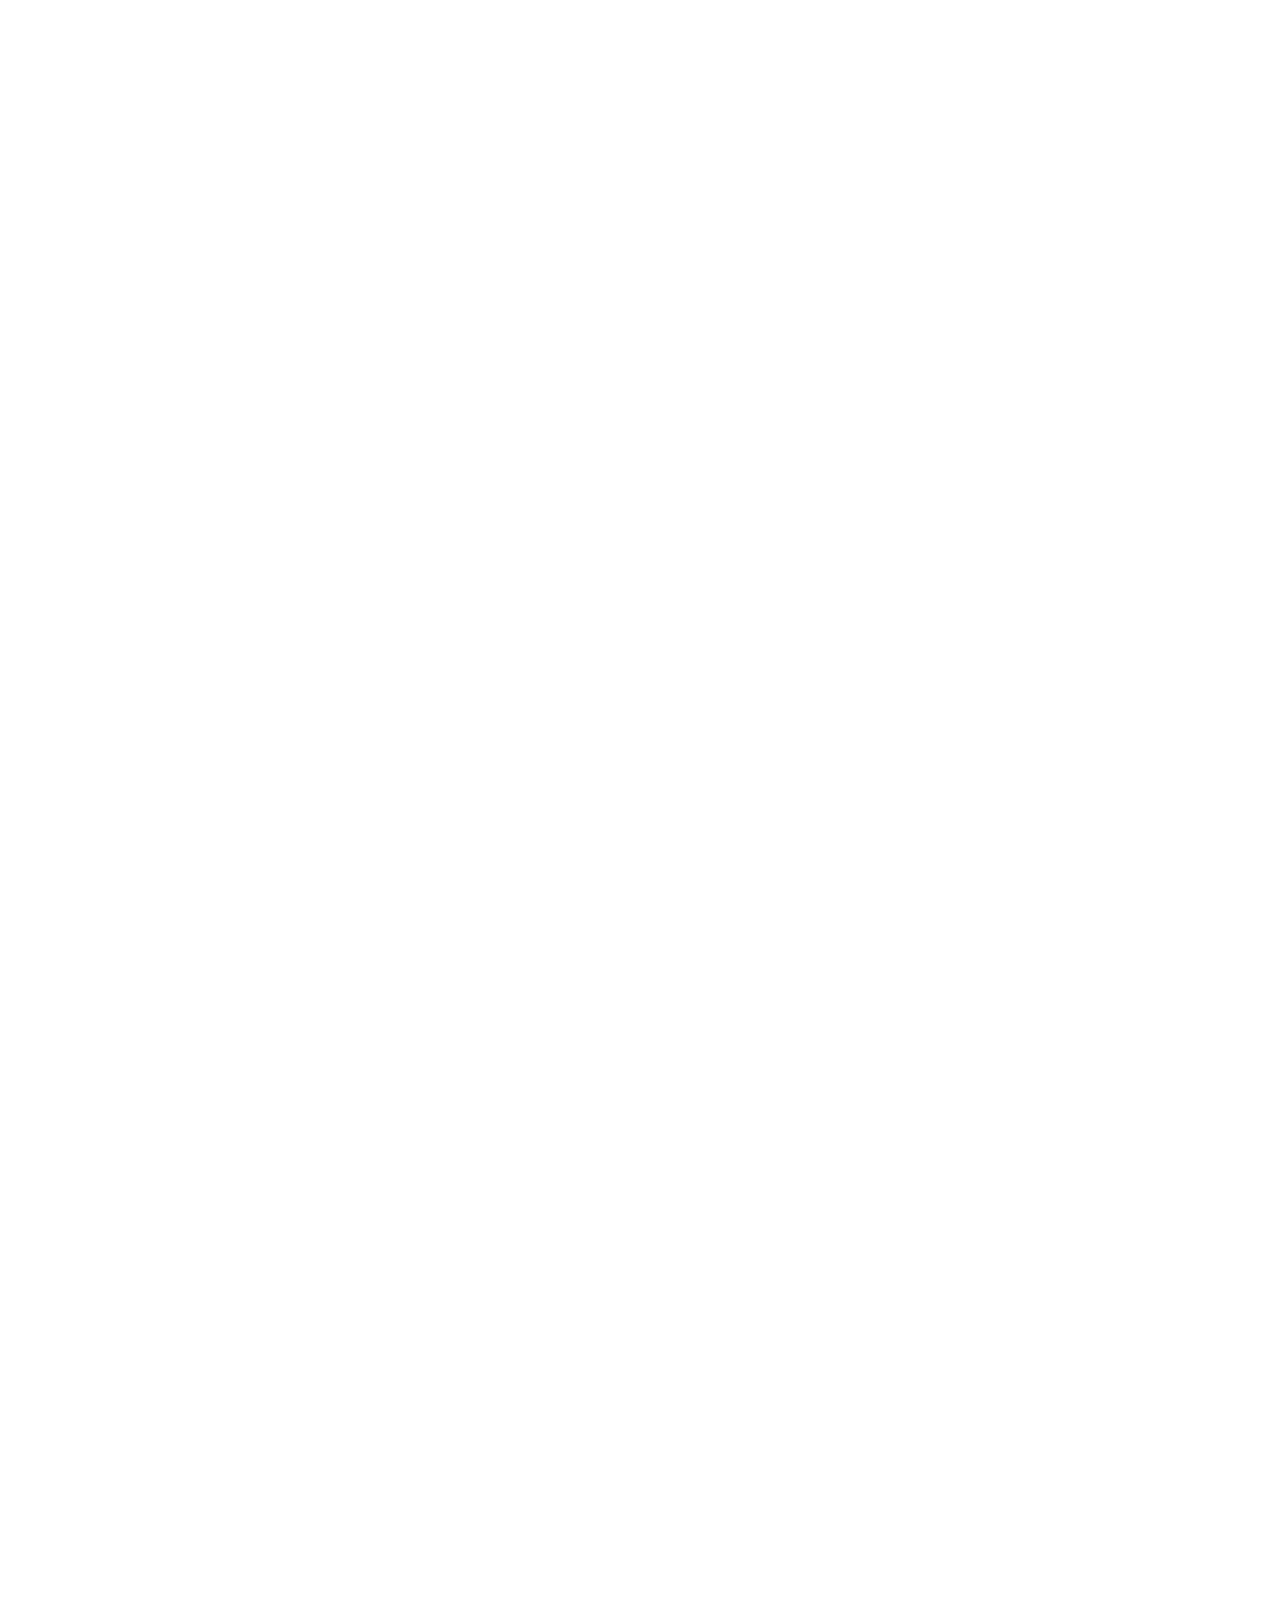
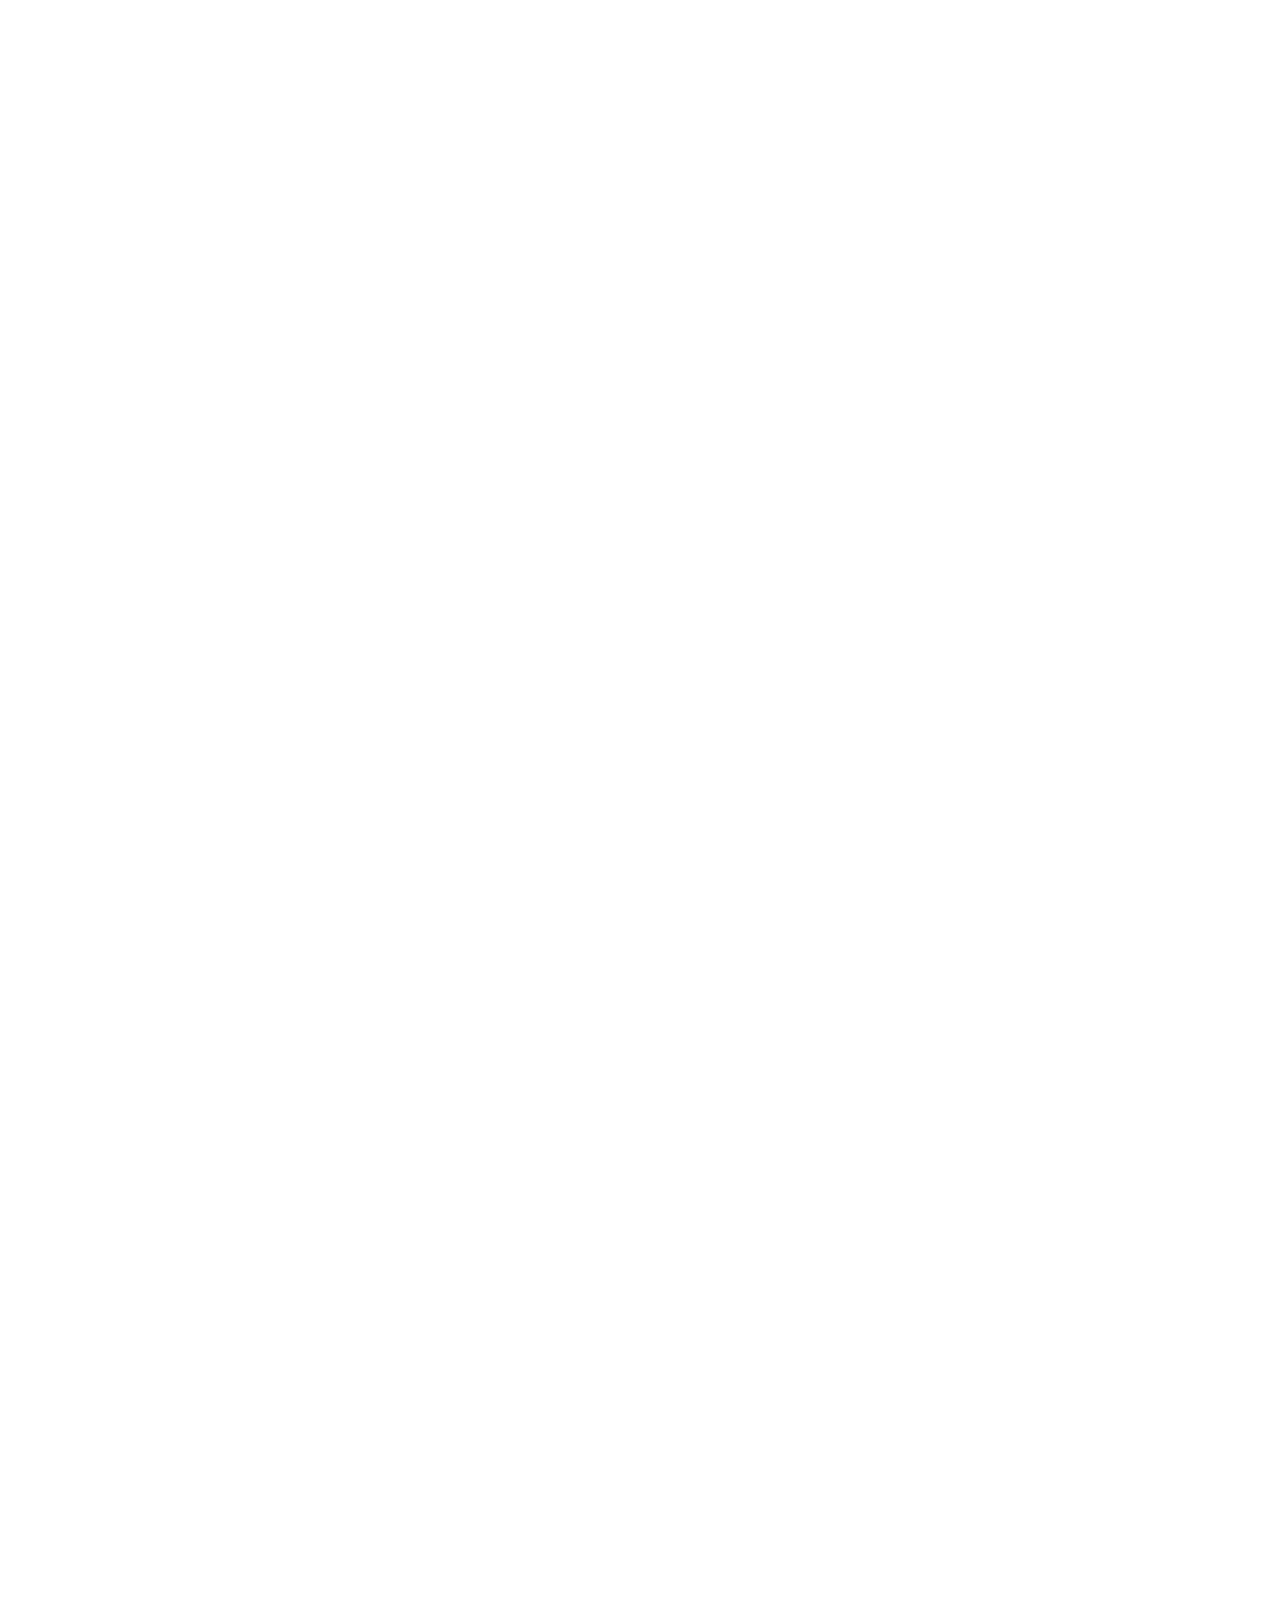
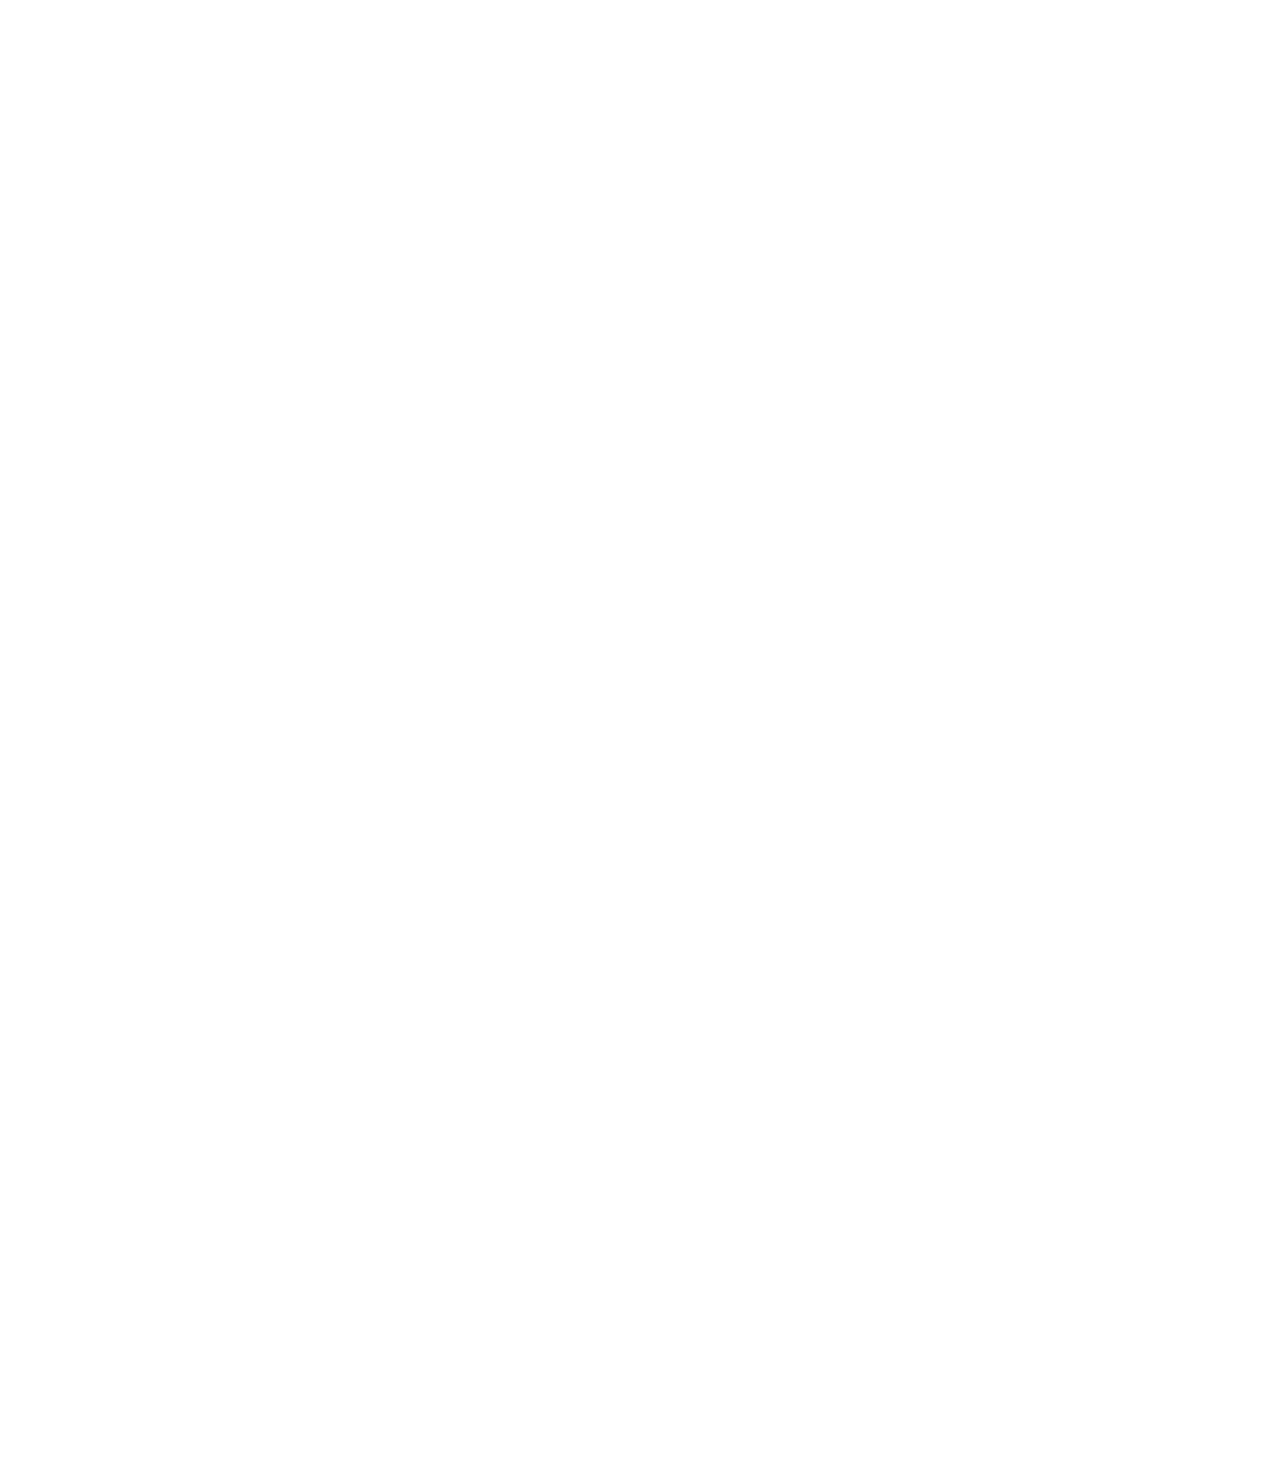
==== index.html @ 6ce0bb24 "github sucks" ====
<!DOCTYPE html>
<html>
<head>
	<meta charset="utf-8">
    <meta http-equiv="X-UA-Compatible" content="IE=edge">
    <meta name="viewport" content="width=device-width, initial-scale=1">
	<title>A Reminder of How Much We Have</title>
	<link rel="stylesheet" type="text/css" href="index.css">
	<script type="text/javascript" src="index.js"></script>
	<link rel="icon" type="image/png" href="favicon.png">
</head>
<body>
	<div class="content">
		<noscript>Your browser does not support JavaScript!</noscript>
		<div class="block">
			<p></p>
		</div>
		<div class="block">
			<p></p>
		</div>
		<div class="block">
			<p></p>
		</div>
		<div class="block">
			<p></p>
		</div>
	</div>
</body>
</html>
---- index.css ----
body, html, p{
	padding: 0;
	margin: 0;
}
body{
	color: #333;
	font-family: 'Open Sans', sans-serif;
}
noscript{
	width: 100%;
	display: flex;
	align-items: center;
	justify-content: center;
	height: 100vh;
}
.block{
	width: 100%;
	padding: 40vh 2vw 100vh;
	letter-spacing: .03rem;
	line-height: 1.6rem;
	box-sizing: border-box;
}
.block:last-child{
	padding-bottom: 60vh;
}
.block p{
	position: relative;
	opacity: 0;
	left: -1rem;
	transition: all 1000ms ease;
}
.block p.visible{
	left: 0rem;
	opacity: 1;
}
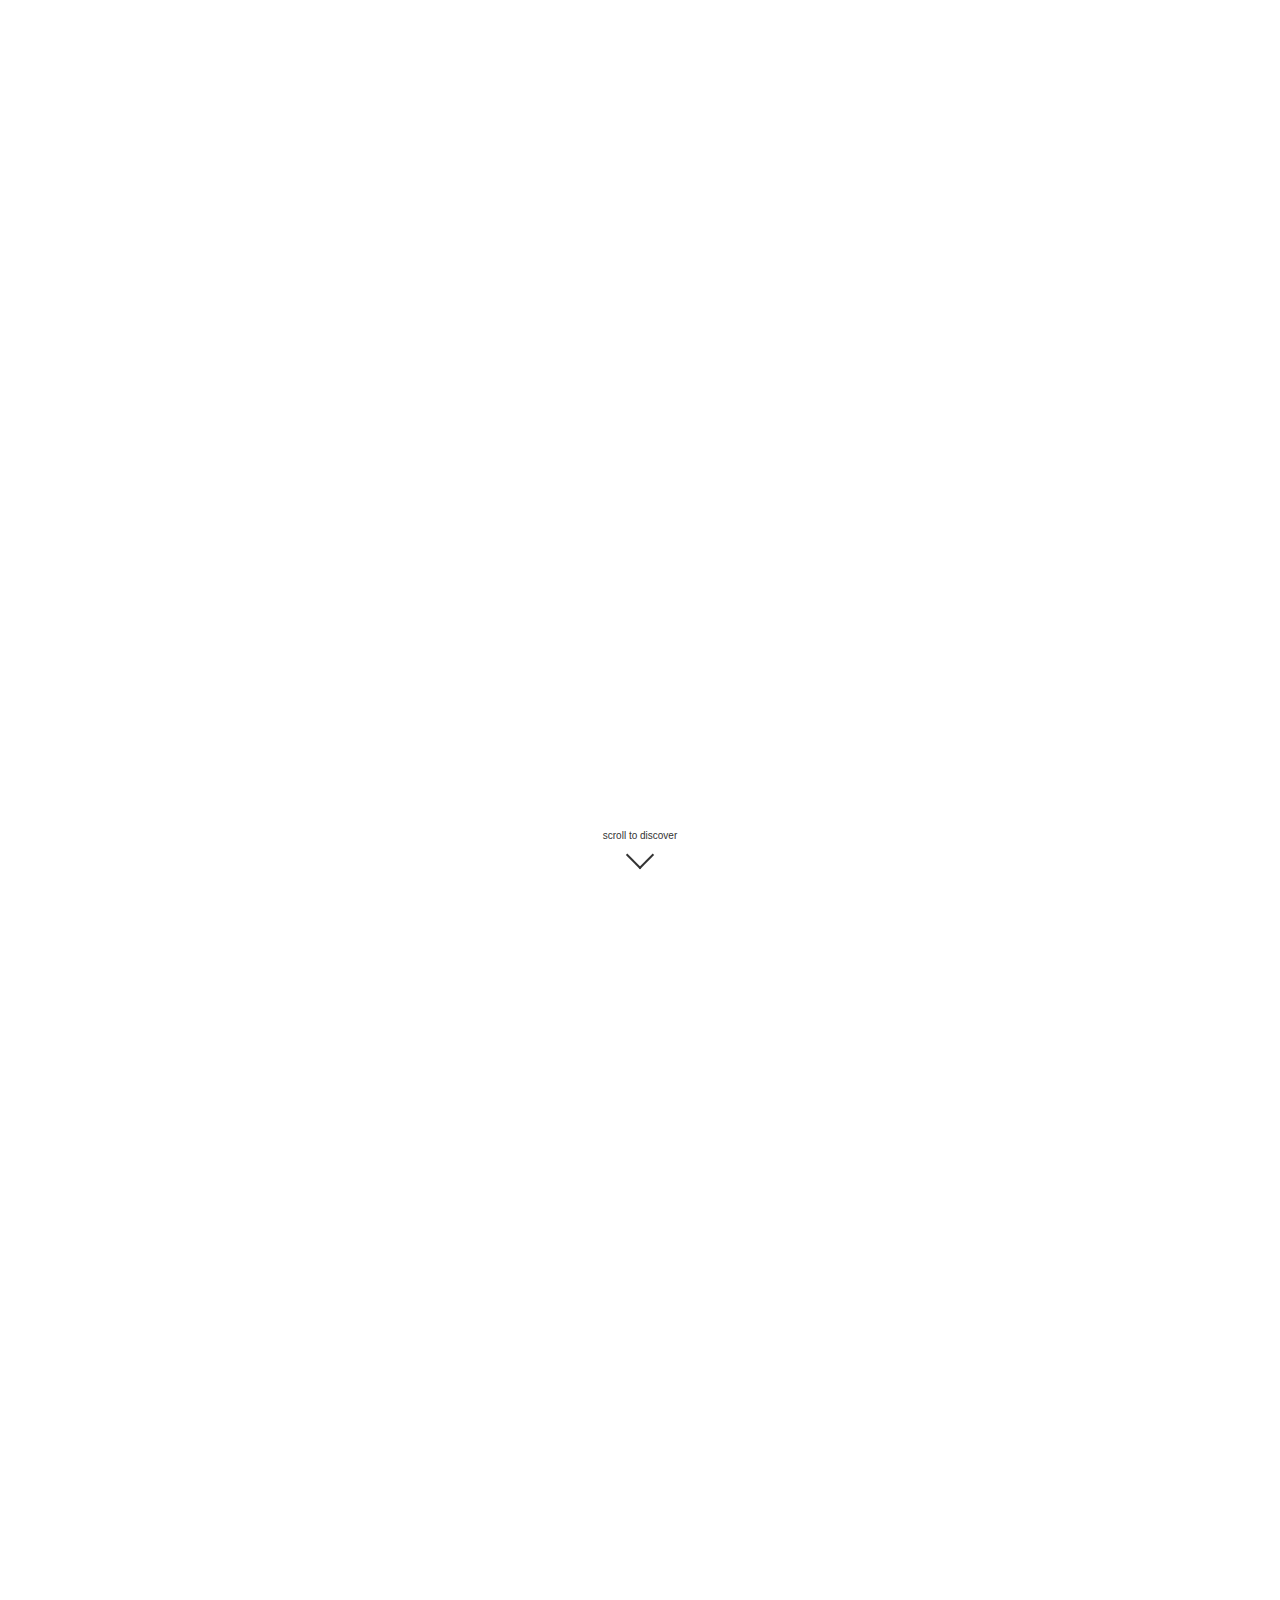
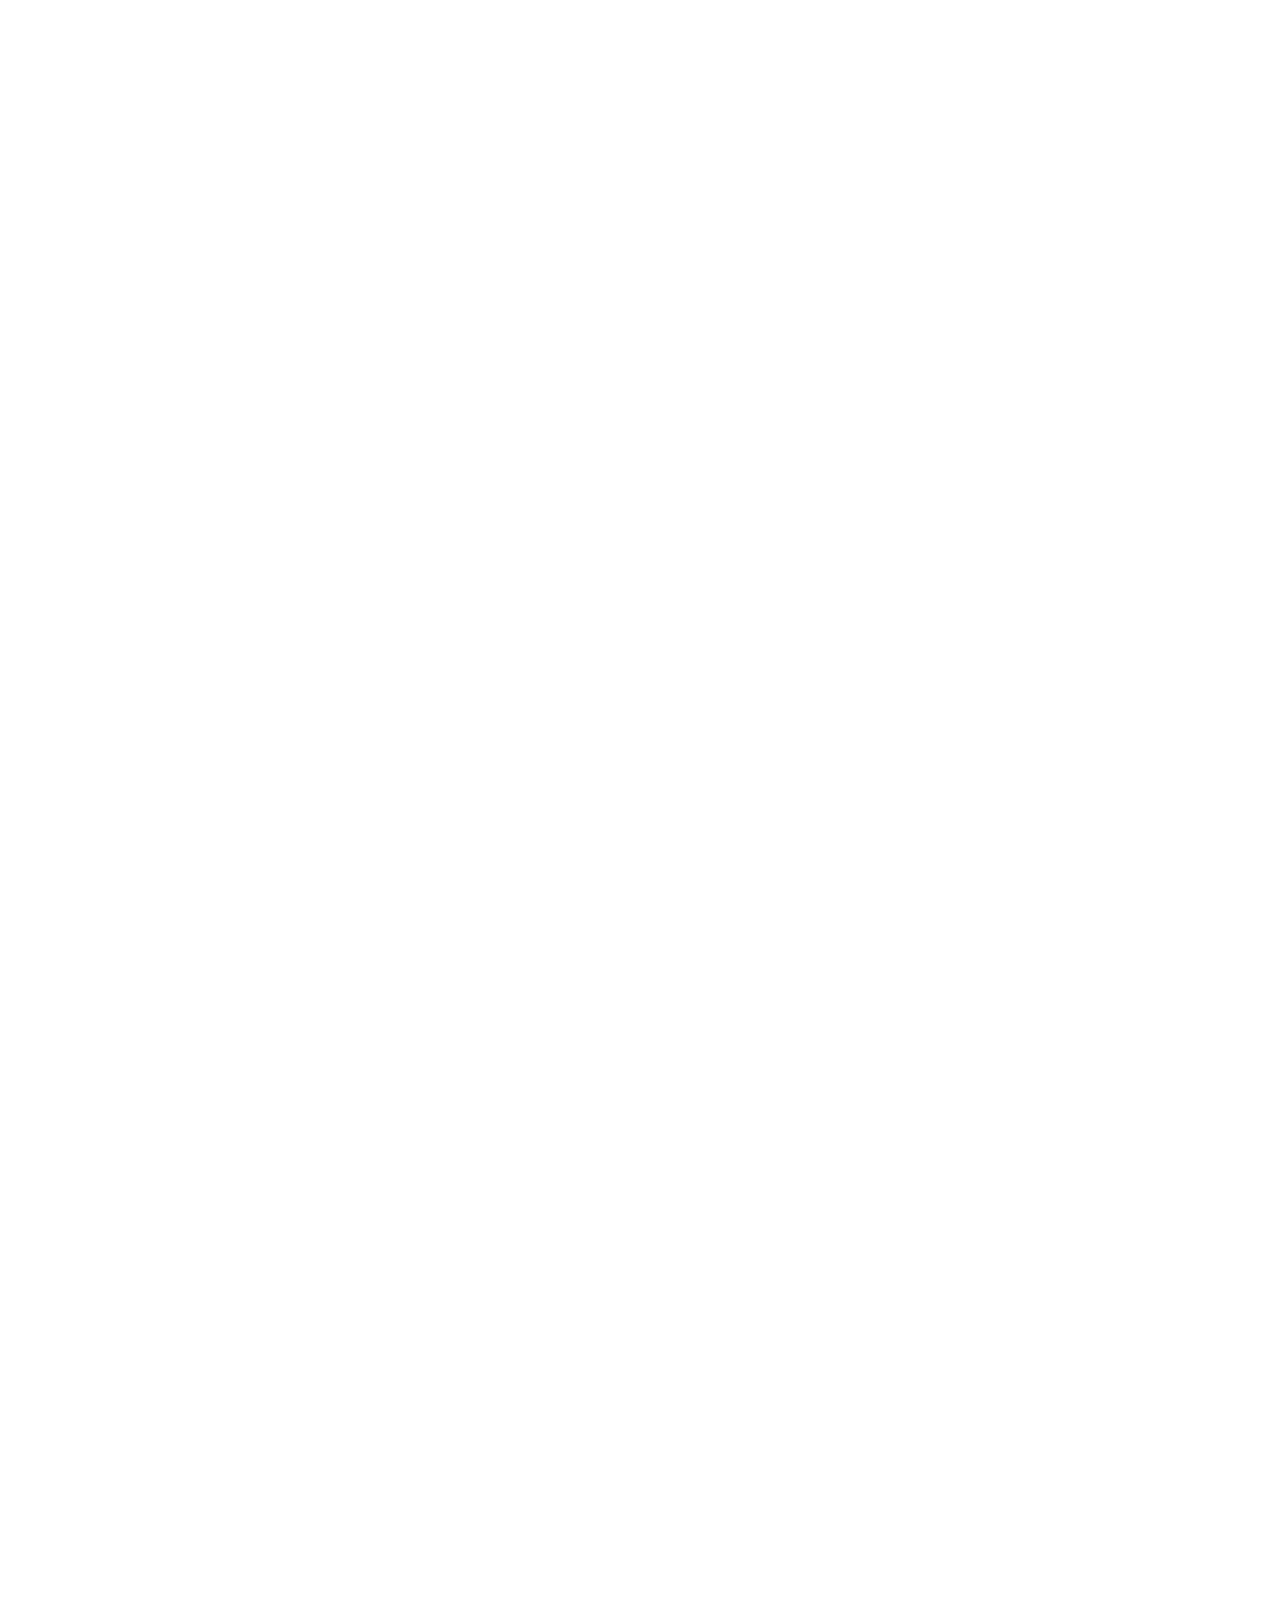
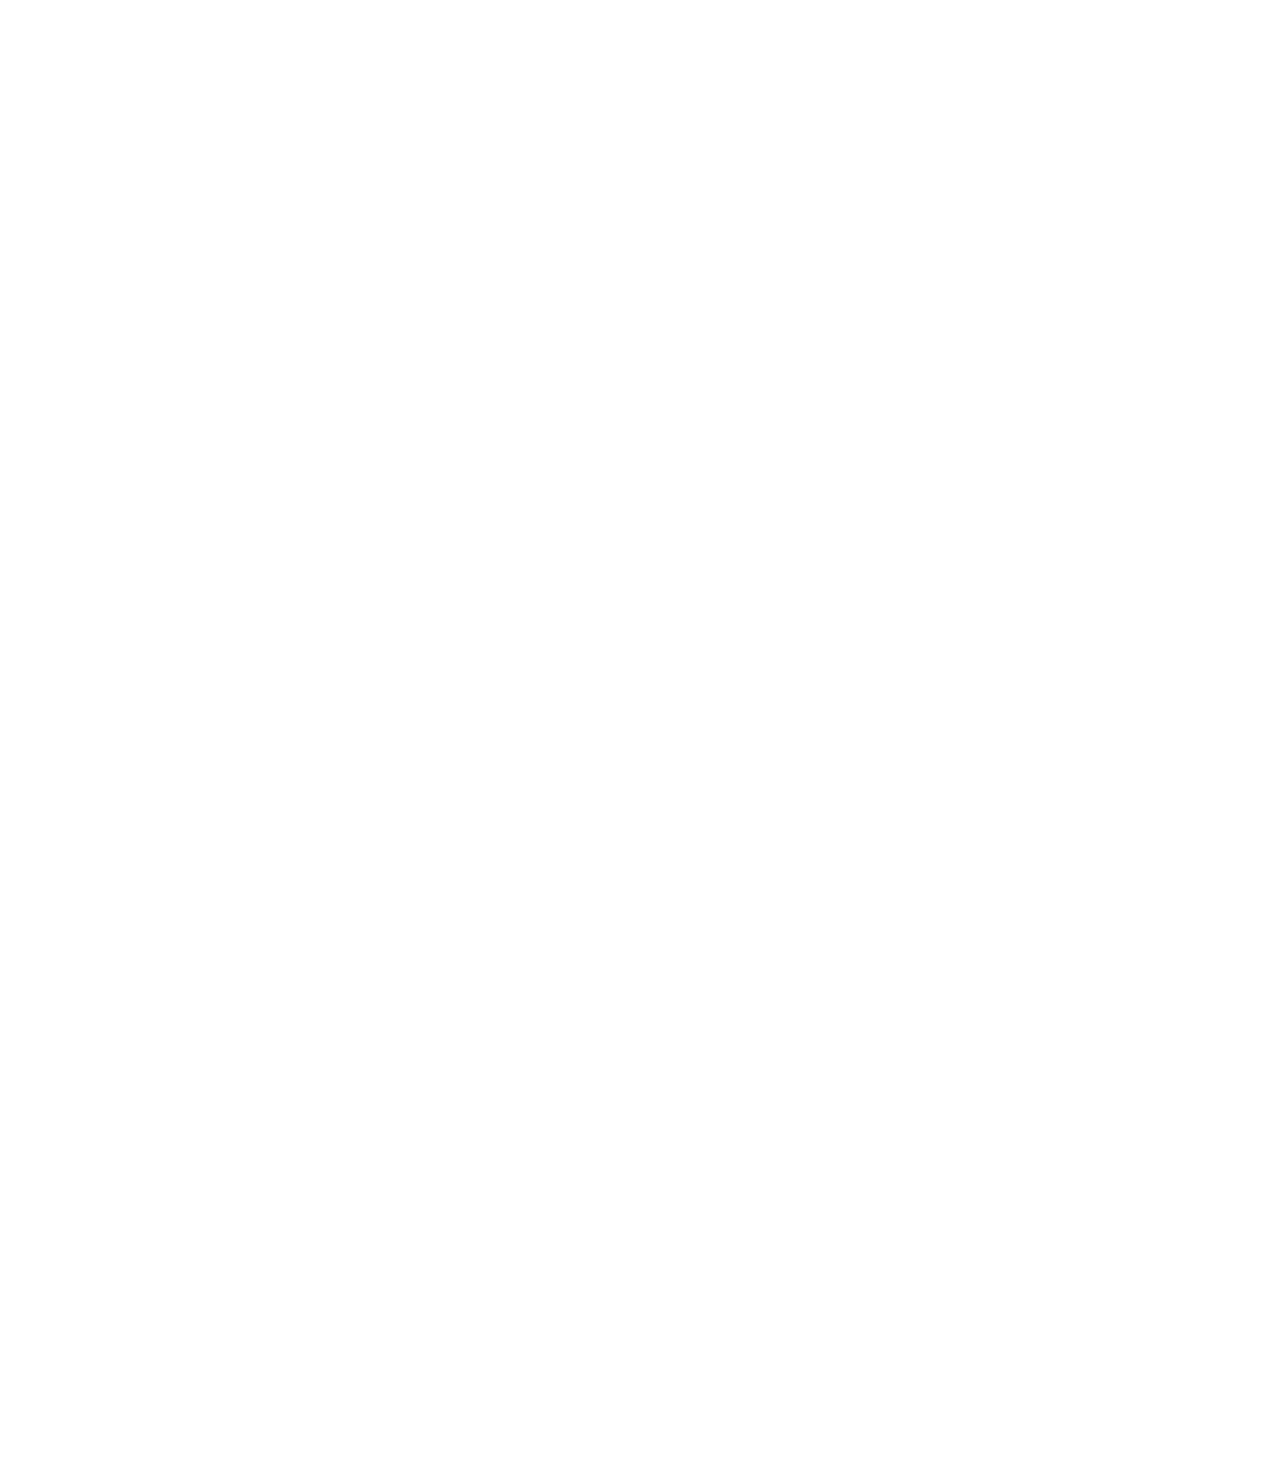
==== commit 2e79f1c1: "scroll indicator added" ====
--- a/index.html
+++ b/index.html
@@ -7,21 +7,24 @@
 	<title>A Reminder of How Much We Have</title>
 	<link rel="stylesheet" type="text/css" href="index.css">
 	<script type="text/javascript" src="index.js"></script>
+	<!-- <script type="text/javascript" src="orig-index.js"></script> -->
 	<link rel="icon" type="image/png" href="favicon.png">
 </head>
 <body>
 	<div class="content">
 		<noscript>Your browser does not support JavaScript!</noscript>
-		<div class="block">
+		<span>scroll to discover</span>
+		<div class="indicator"></div>
+		<div class="block block1">
 			<p></p>
 		</div>
-		<div class="block">
+		<div class="block block2">
 			<p></p>
 		</div>
-		<div class="block">
+		<div class="block block3">
 			<p></p>
 		</div>
-		<div class="block">
+		<div class="block block4">
 			<p></p>
 		</div>
 	</div>
--- a/index.css
+++ b/index.css
@@ -33,46 +33,37 @@
 	left: 0rem;
 	opacity: 1;
 }
-
-
-
-
-
-
-
-
-
-
-
-
-
-
-
-
-
-
-
-
-
-
-
-
-
-
-
-
-
-
-
-
-
-
-
-
-
-
-
-
-
-
-
+.indicator{
+	position: absolute;
+	top: calc(110% - 55px);
+	left: 50%;
+	margin-left: -10px;
+	width: 20px;
+	height: 20px;
+	box-sizing: border-box;
+	border-bottom: 2px solid #333;
+	border-right: 2px solid #333;
+	transform: rotate(45deg);
+	opacity: 0;
+	transition: all 1000ms ease;
+}
+span{
+	top: calc(110% - 70px);
+	width: 100%;
+	left: 0px;
+	font-size: 10px;
+	position: absolute;
+	display: block;
+	text-align: center;
+	opacity: 0;
+	transition: all 1000ms ease;
+}
+.indicator.revealed, span.revealed{
+	opacity: 1;
+}
+.indicator.revealed{
+	top: calc(100% - 55px);
+}
+span.revealed{
+	top: calc(100% - 70px);
+}
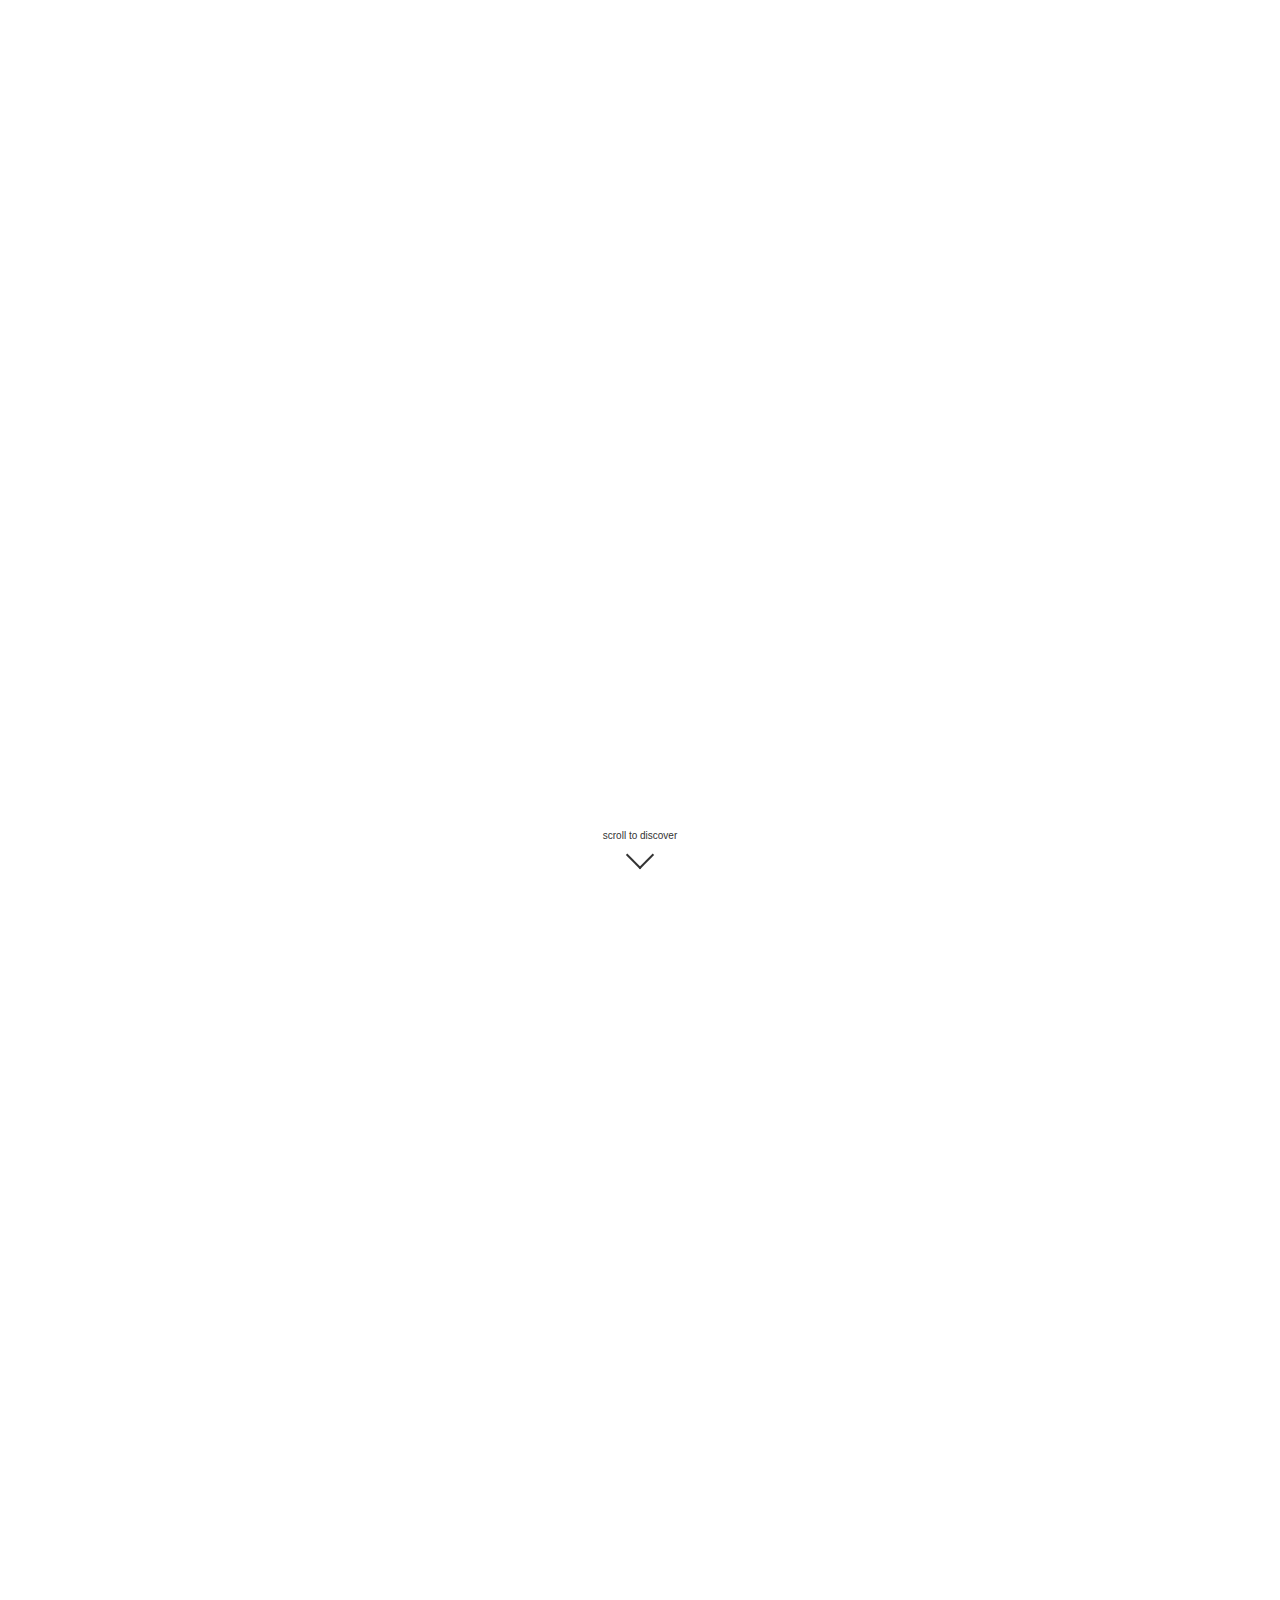
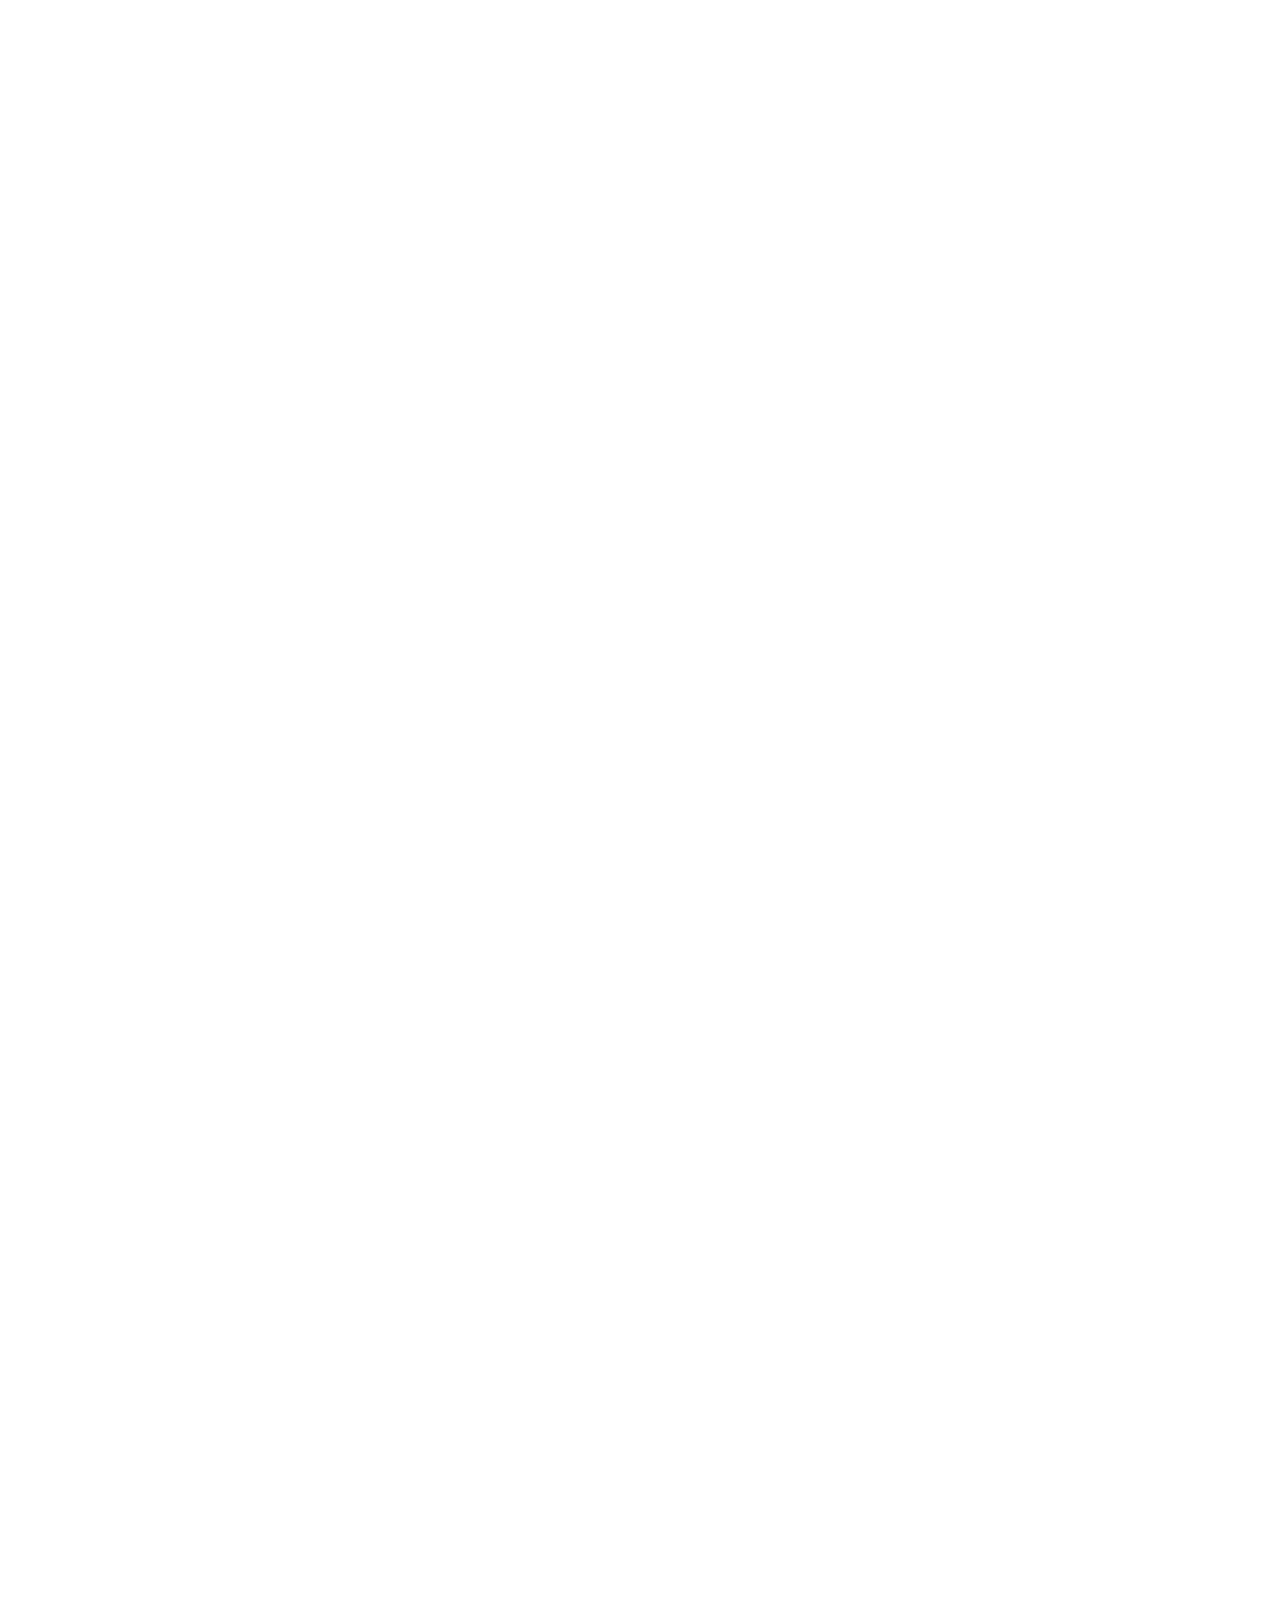
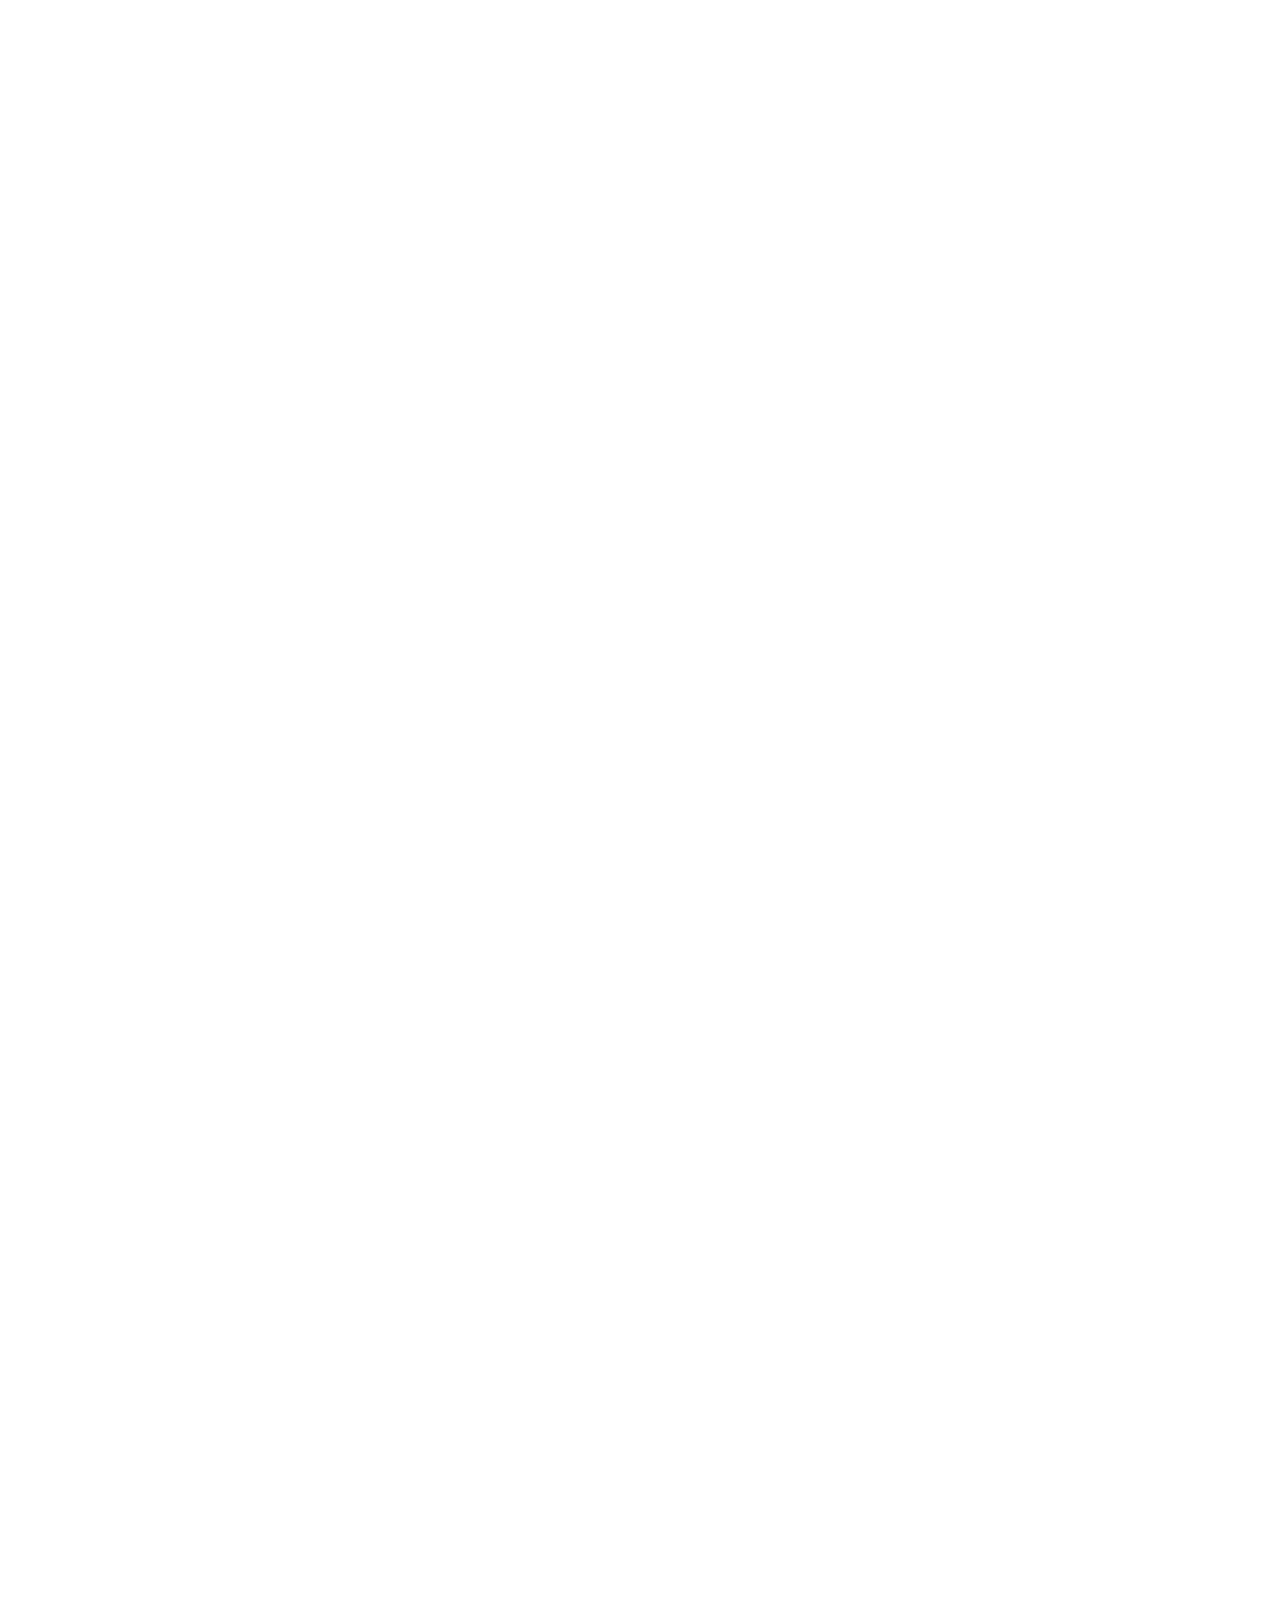
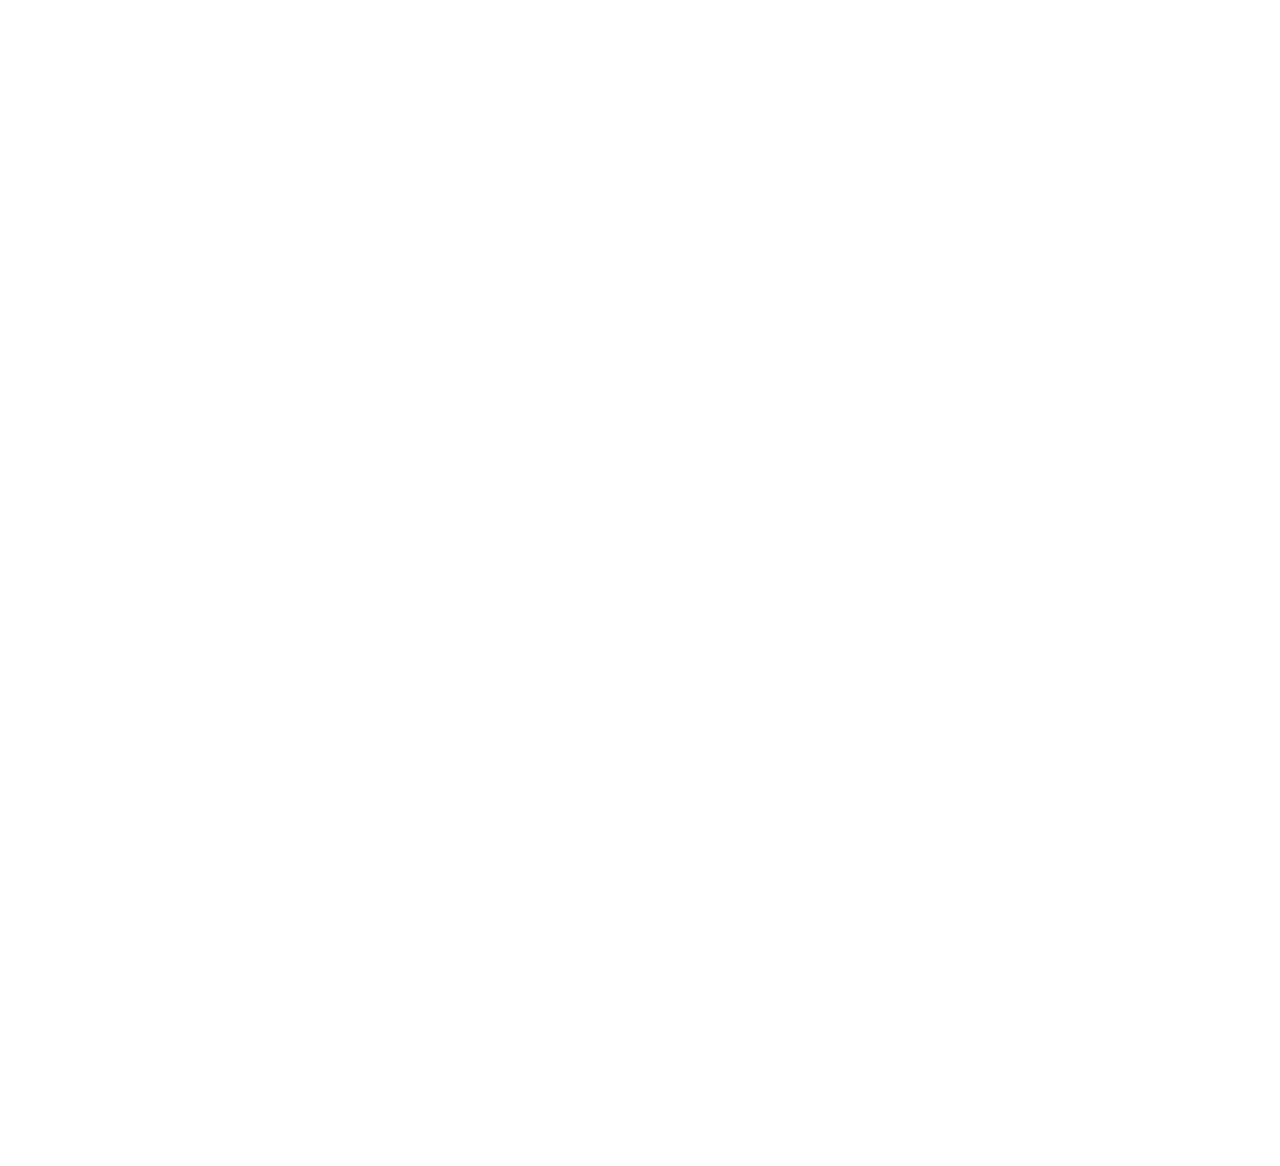
==== commit 92a95bbc: "hello" ====
--- a/index.html
+++ b/index.html
@@ -27,6 +27,9 @@
 		<div class="block block4">
 			<p></p>
 		</div>
+		<div class="block block5">
+			<p>..And what else am I grateful of? Come back tomorrow and find out 😉</p>
+		</div>
 	</div>
 </body>
 </html>
